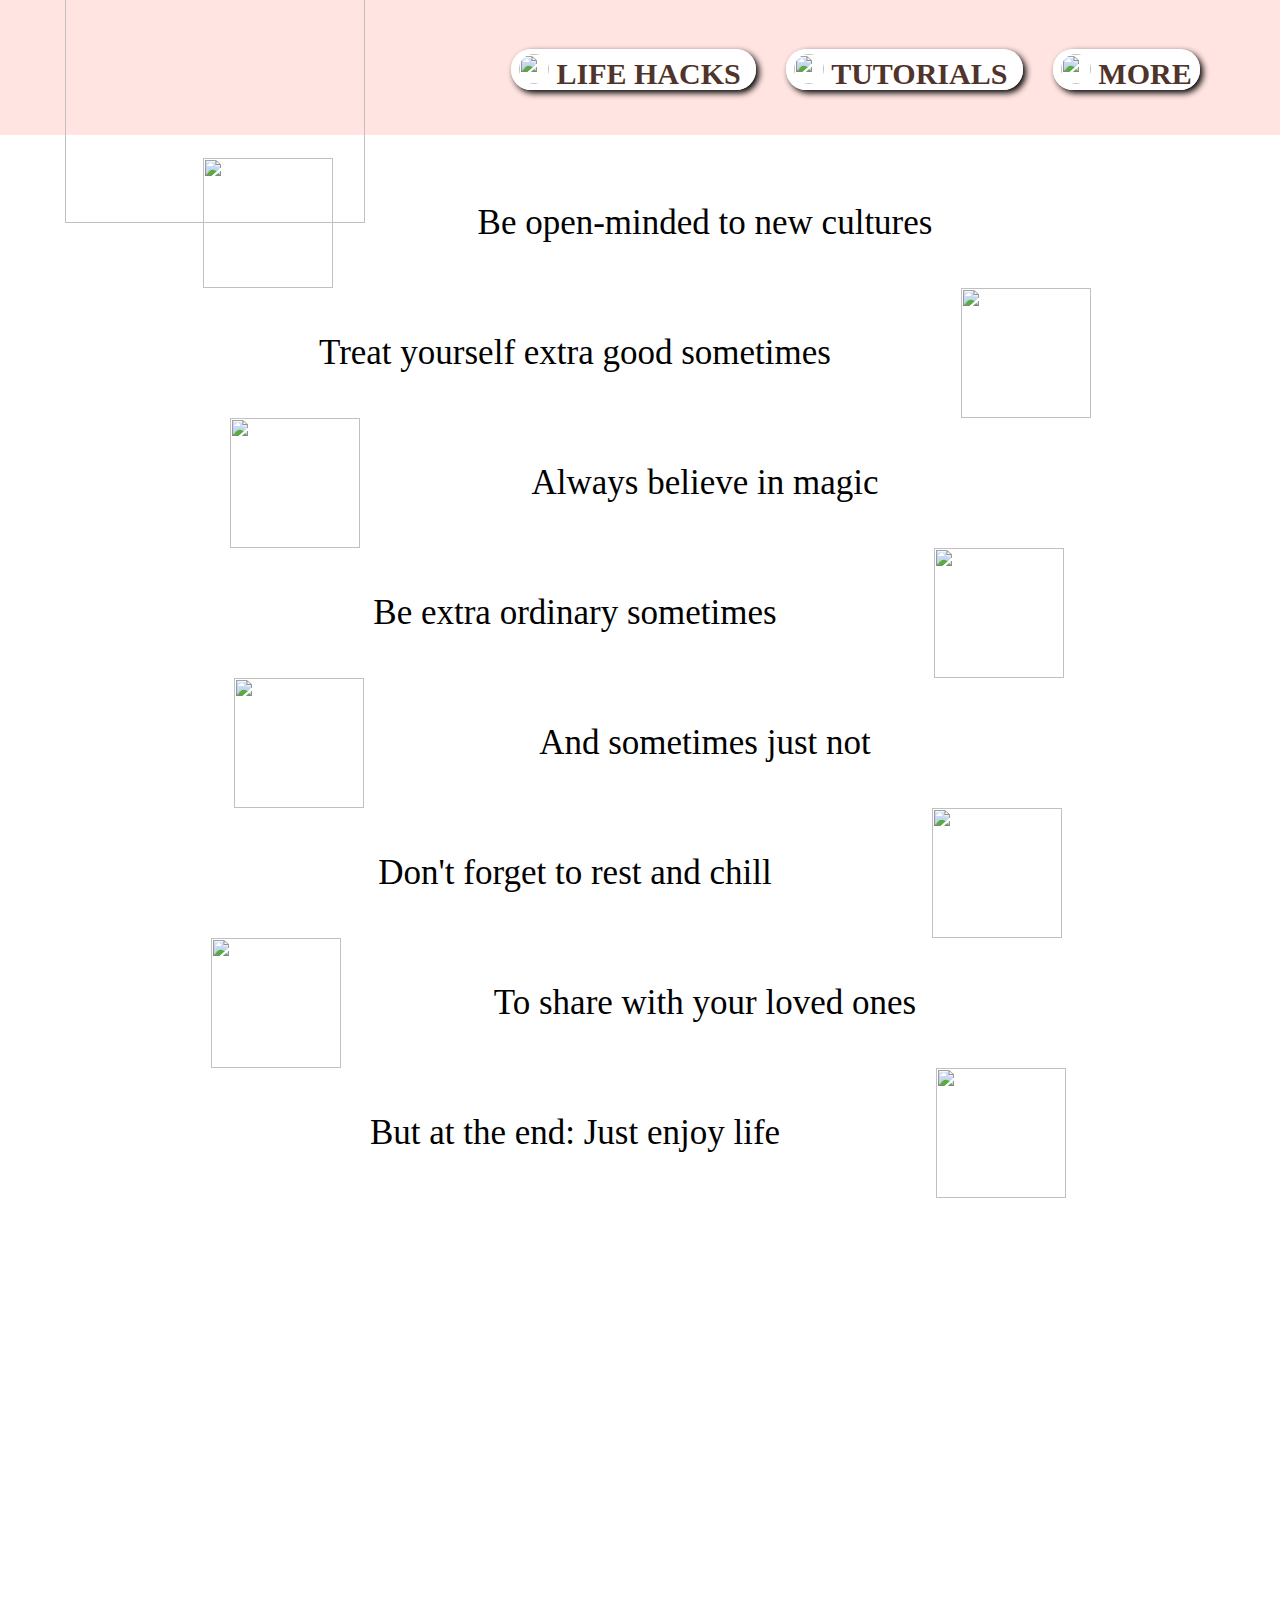
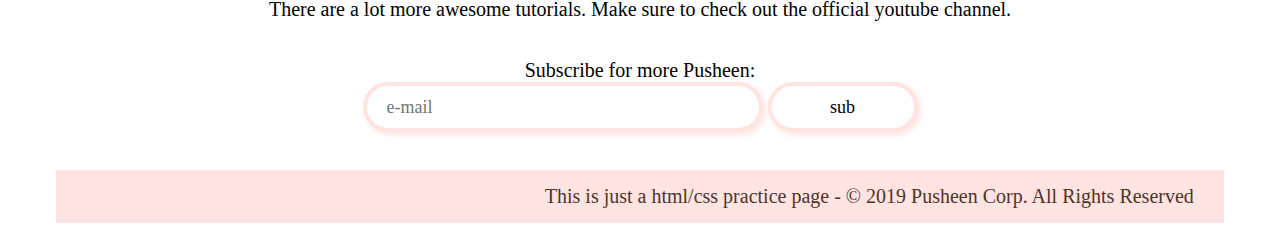
==== fccProductLandingPage/ProductLandingPage.html @ d493ac61 "Initial commit" ====
<html id="html">

<head>
  <link href="http://allfont.net/allfont.css?fonts=sniglet-regular" rel="stylesheet" type="text/css" /> 

  <link rel="stylesheet" type="text/css" href="ProductLandingPage.css">

  <style>
    #header{
      display: flex;
      flex-direction: row;
      justify-content: space-around;
      align-items: center;
      background: #FFE4E1;
      width: 100%;
      top: 0px;
      left: 0px;
      right: 0px;
      height: 125px;
      padding-top: 10px;
      position: fixed;
    }
    @media (max-width: 1000px) {
      header {
        flex-wrap: wrap;
        flex-direction: column;
      }
    }
  </style>
</head>

<main>
  <header id="header">
    <div>
      <a href="https://pusheen.com/" target="_blank">         
        <img id="header-img" src="https://pusheen.com/wp-content/themes/pusheen-custom/img/logo_combined.svg">
      </a>
    </div> 
    <div>
      <nav id="nav-bar">
        <a style="text-decoration:none;" class="Nav-Link" href="#lifehacks">
          <img id="imgNavPaw" src="https://iphone-image.apkpure.com/v2/app/8/7/8/878ea3888a8dbaca151157c4c36a9593.jpg"> LIFE HACKS
        </a>
        <a style="text-decoration:none;" class="Nav-Link" href="#tutorials">
          <img id="imgNavPaw" src="https://iphone-image.apkpure.com/v2/app/8/7/8/878ea3888a8dbaca151157c4c36a9593.jpg"> TUTORIALS
        </a>
        <a style="text-decoration:none;" class="Nav-Link" href="#more">
          <img id="imgNavPaw" src="https://iphone-image.apkpure.com/v2/app/8/7/8/878ea3888a8dbaca151157c4c36a9593.jpg"> MORE
        </a>
      </nav>
    </div>
  </header>

  <body>
    <script src="https://cdn.freecodecamp.org/testable-projects-fcc/v1/bundle.js"></script>
 
    <section id="lifehacks">
      <div id="flex-lifehacks">
        <div><img id="img-lifehacks" src="https://cdn140.picsart.com/291765043051211.png?type=webp&to=min&r=640"></div>
        <div><nobr>Be open-minded to new cultures<nobr></div>
      </div>
      <div id="flex-lifehacks">
        <div><nobr>Treat yourself extra good sometimes<nobr></div>
        <div><img id="img-lifehacks" src="https://cdn140.picsart.com/297714336079211.png?type=webp&to=min&r=640"></div>
      </div>
      <div id="flex-lifehacks">
        <div><img id="img-lifehacks" src="https://cdn140.picsart.com/294518449155211.png?type=webp&to=min&r=640"></div>
        <div><nobr>Always believe in magic<nobr></div>
      </div>
      <div id="flex-lifehacks">
        <div><nobr>Be extra ordinary sometimes<nobr></div>
        <div><img id="img-lifehacks" src="https://cdn131.picsart.com/314648965146211.png?type=webp&to=min&r=640"></div>
      </div>
      <div id="flex-lifehacks">
        <div><img id="img-lifehacks" src="https://cdn141.picsart.com/320185968152211.png?type=webp&to=min&r=640"></div>
        <div><nobr>And sometimes just not<nobr></div>
      </div>
      <div id="flex-lifehacks">
        <div><nobr>Don't forget to rest and chill<nobr></div>
        <div><img id="img-lifehacks" src="https://cdn140.picsart.com/302984283317211.png?type=webp&to=min&r=640"></div>
      </div>
      <div id="flex-lifehacks">
        <div><img id="img-lifehacks" src="https://cdn130.picsart.com/299622416457211.png?type=webp&to=min&r=640"></div>
        <div><nobr>To share with your loved ones<nobr></div>
      </div>
      <div id="flex-lifehacks">
        <div><nobr>But at  the end: Just enjoy life<nobr></div>
        <div><img id="img-lifehacks" src="https://cdn130.picsart.com/317046268326211.png?type=webp&to=min&r=640"></div>
      </div>
    </section>

    <section id="tutorials">
      <iframe id="video" src="https://www.youtube.com/embed/3nk7q863rhM" 
        frameborder="0" allow="accelerometer; autoplay; encrypted-media; gyroscope; picture-in-picture" allowfullscreen>
      </iframe>
      <p>There are a lot more awesome tutorials. Make sure to check out
        <a id="youtubelink" href="https://www.youtube.com/channel/UCFWi9aUuK7oFksfbWObwcIQ" target="_blank">
          the official youtube channel.
        </a>
      </p>
    </section>

    <br>

    <section id="more">
      <form id="form" action="https://www.freecodecamp.org/email-submit">
        <label id="email-label" for="email">Subscribe for more Pusheen:</label>
        <br>
        <input class="field" type="email" id="email" name="email" placeholder="e-mail" required>
        <input type="submit" id="submit" value="sub">
      </form>
    </section>

    <br>

    <footer id="footer">This is just a html/css practice page  -  
      <a id="cr-link" href="https://pusheen.com/" target="_blank">© 2019 Pusheen Corp.</a> 
        All Rights Reserved
    </footer>
  </body>

</main>
---- fccProductLandingPage/ProductLandingPage.css ----
#html{
  background: white;
}
/*#header{
  display: flex;
  flex-direction: row;
  justify-content: space-around;
  align-items: center;
  background: #FFE4E1;
  width: 100%;
  top: 0px;
  left: 0px;
  right: 0px;
  height: 125px;
  padding-top: 10px;
  position: fixed;
}*/
#header-img{
  width: 300px;
  height: auto;
}
#nav-bar{
}
#imgNavPaw{
  height: 30px;
  border-radius: 50%;
}
.Nav-Link{
  background: white;
  box-shadow:3px 3px 6px black;
  border-radius: 20px;
  padding-top: 8px;
  padding-left: 8px;
  padding-right: 8px;
  margin: auto 15px auto 15px;
  font-size: 30px;
  color: #50342B;
  font-family: "Sniglet Regular";
  font-weight: bold;
}
.Nav-Link:hover {
  box-shadow:3px 3px 6px inset black;
}
#lifehacks{
  font-size: 35px;
  padding: 150px 50px 50px 50px;
}
#flex-lifehacks{
  display: flex;
  flex-direction: row;
  justify-content: space-evenly;
  align-items: center;
  font-family: "Sniglet Regular"
}
#img-lifehacks{
  height: 130px;
}
#tutorials{
  font-size: 20px;
  text-align: center;
  font-family: "Sniglet Regular"
}
#video{
  display: block;
  margin: 0 auto;
  width: 590px;
  height: 330px;
}
#youtubelink{
  text-decoration: none; 
  color: black;
}
#youtubelink:hover{
  background: #FFE4E1;
  border-radius: 50px;
}
#form{
  font-size: 20px;
  text-align: center;
  font-family: "Sniglet Regular"
}
.field {
  width: 400px;
  height: 50px;
  border-radius: 50px;
  border: solid 4px #FFE4E1;
  box-shadow:3px 3px 6px #FFE4E1;
  padding-left: 20px;
  font-size: 18px;
  font-family: "Sniglet Regular" 
}
#submit {
  display: inline-block;
  margin: auto;
  width: 150px;
  height: 50px;
  border-radius: 50px;
  background: white;
  border: solid 4px #FFE4E1;
  box-shadow:3px 3px 6px #FFE4E1;
  font-size: 18px;
  font-family: "Sniglet Regular" 
}
#submit:hover{
  box-shadow:3px 3px 6px #FFE4E1 inset;
}
#footer{
  display: block;
  margin: 0 auto;
  background: #FFE4E1;
  width: 90%;
  padding-top: 15px;
  padding-bottom: 15px;
  padding-right: 30px;
  color: #50342B;
  text-align: right;
  font-size: 20px;
  font-family: "Sniglet Regular"
}
#cr-link{
  text-decoration: none;
  color: #50342B;
}
#cr-link:hover{
  background: white;
  border-radius: 50px;
}
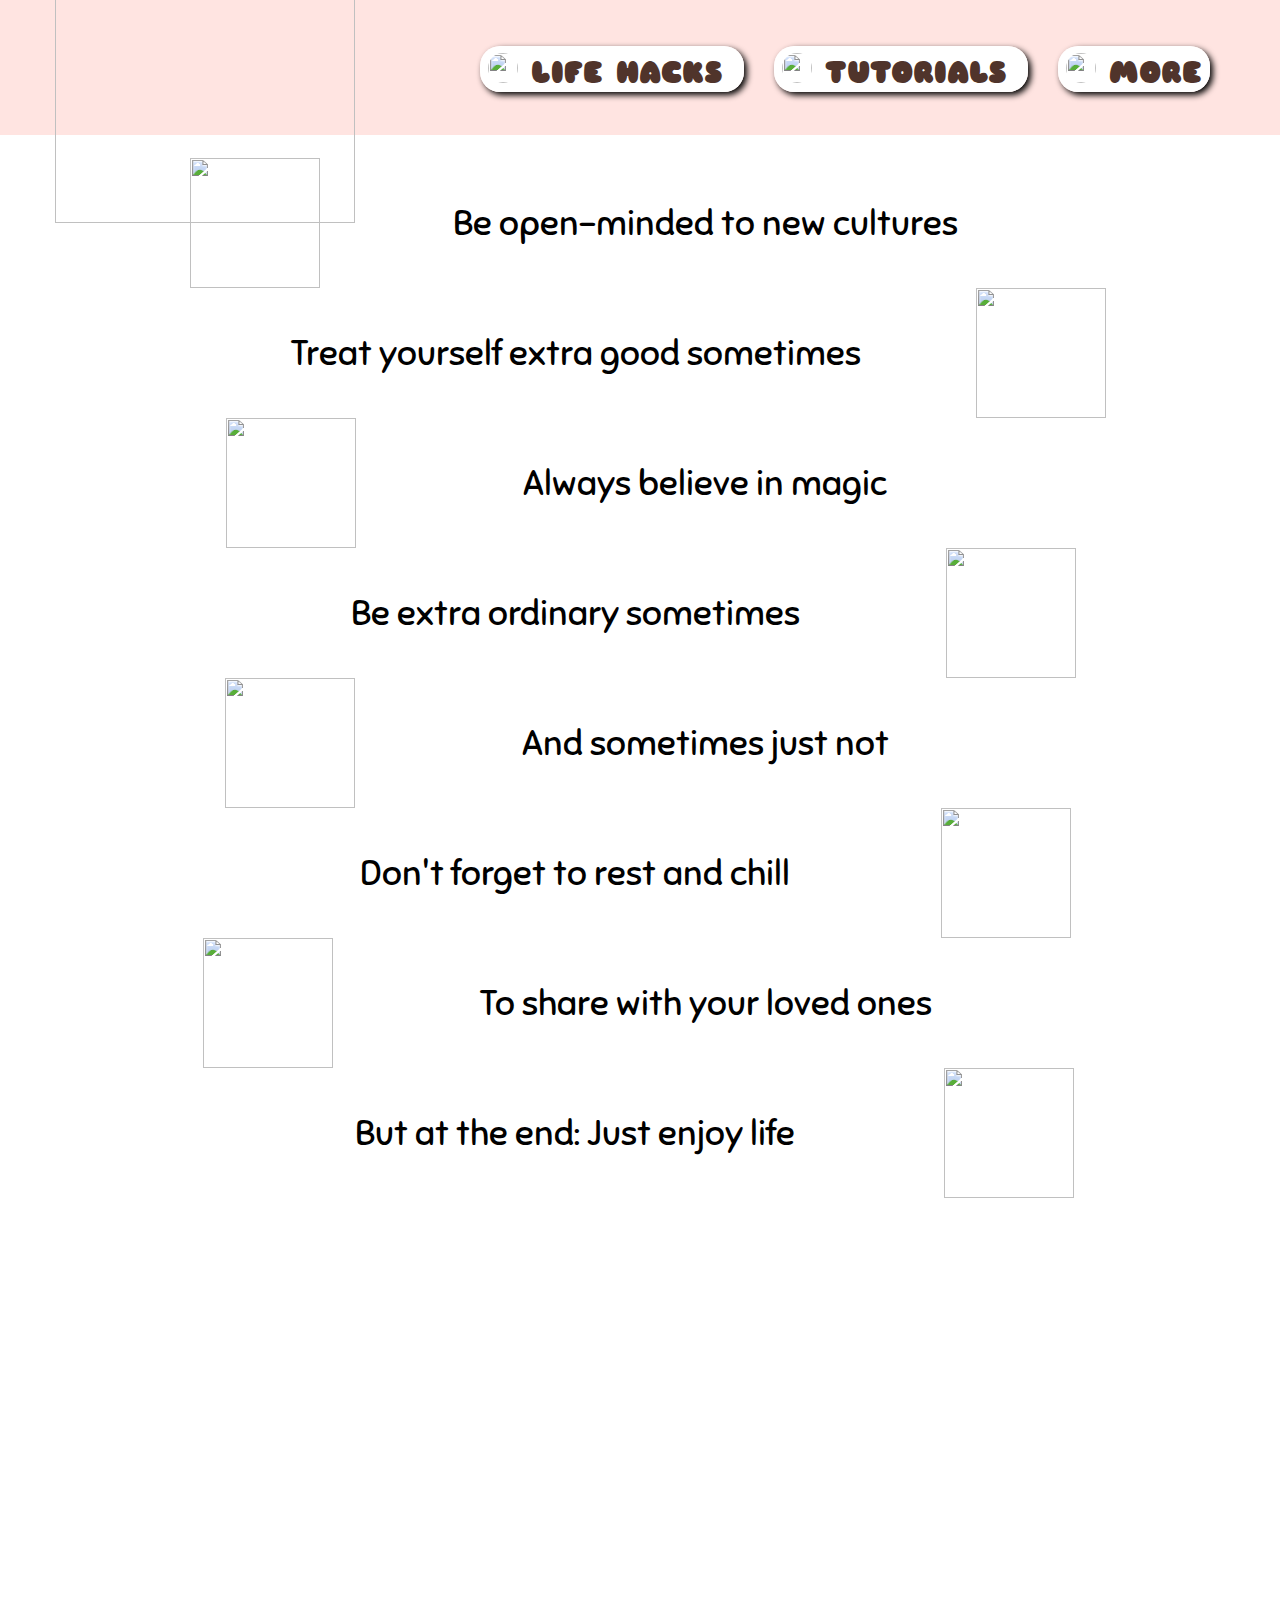
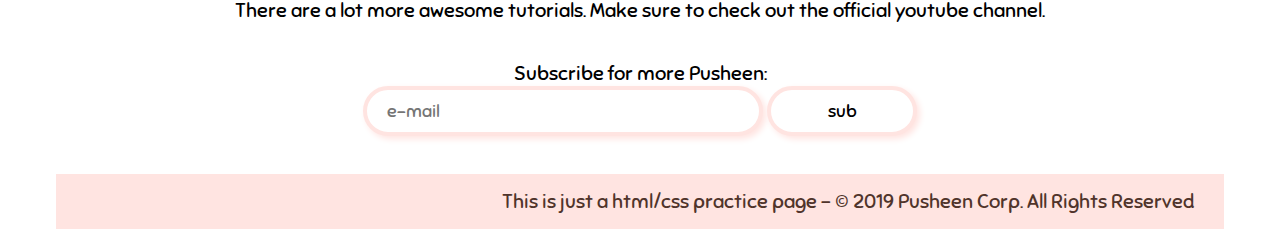
==== commit cdcb1e6d: "Initial commit" ====
--- a/fccProductLandingPage/ProductLandingPage.html
+++ b/fccProductLandingPage/ProductLandingPage.html
@@ -1,7 +1,7 @@
 <html id="html">
 
 <head>
-  <link href="http://allfont.net/allfont.css?fonts=sniglet-regular" rel="stylesheet" type="text/css" /> 
+  <link href="https://fonts.googleapis.com/css2?family=Sniglet&display=swap" rel="stylesheet"> 
 
   <link rel="stylesheet" type="text/css" href="ProductLandingPage.css">
 
--- a/fccProductLandingPage/ProductLandingPage.css
+++ b/fccProductLandingPage/ProductLandingPage.css
@@ -1,20 +1,6 @@
 #html{
   background: white;
 }
-/*#header{
-  display: flex;
-  flex-direction: row;
-  justify-content: space-around;
-  align-items: center;
-  background: #FFE4E1;
-  width: 100%;
-  top: 0px;
-  left: 0px;
-  right: 0px;
-  height: 125px;
-  padding-top: 10px;
-  position: fixed;
-}*/
 #header-img{
   width: 300px;
   height: auto;
@@ -35,7 +21,7 @@
   margin: auto 15px auto 15px;
   font-size: 30px;
   color: #50342B;
-  font-family: "Sniglet Regular";
+  font-family: "Sniglet";
   font-weight: bold;
 }
 .Nav-Link:hover {
@@ -50,7 +36,7 @@
   flex-direction: row;
   justify-content: space-evenly;
   align-items: center;
-  font-family: "Sniglet Regular"
+  font-family: "Sniglet"
 }
 #img-lifehacks{
   height: 130px;
@@ -58,7 +44,7 @@
 #tutorials{
   font-size: 20px;
   text-align: center;
-  font-family: "Sniglet Regular"
+  font-family: "Sniglet"
 }
 #video{
   display: block;
@@ -77,7 +63,7 @@
 #form{
   font-size: 20px;
   text-align: center;
-  font-family: "Sniglet Regular"
+  font-family: "Sniglet"
 }
 .field {
   width: 400px;
@@ -87,7 +73,7 @@
   box-shadow:3px 3px 6px #FFE4E1;
   padding-left: 20px;
   font-size: 18px;
-  font-family: "Sniglet Regular" 
+  font-family: "Sniglet" 
 }
 #submit {
   display: inline-block;
@@ -99,7 +85,7 @@
   border: solid 4px #FFE4E1;
   box-shadow:3px 3px 6px #FFE4E1;
   font-size: 18px;
-  font-family: "Sniglet Regular" 
+  font-family: "Sniglet" 
 }
 #submit:hover{
   box-shadow:3px 3px 6px #FFE4E1 inset;
@@ -115,7 +101,7 @@
   color: #50342B;
   text-align: right;
   font-size: 20px;
-  font-family: "Sniglet Regular"
+  font-family: "Sniglet"
 }
 #cr-link{
   text-decoration: none;
